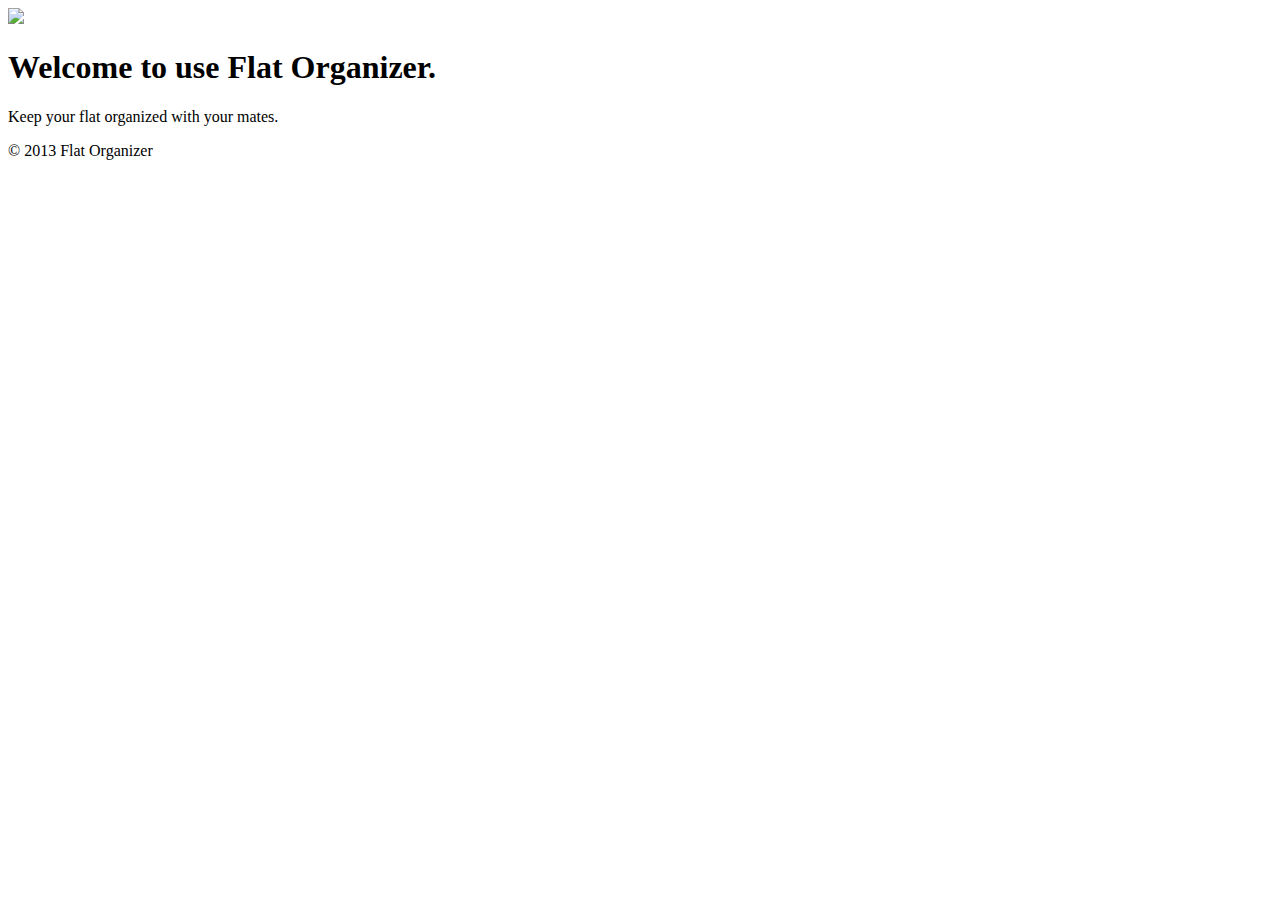
==== index.html @ 6604deac "Added: Some CSS and HTML files, templates DIR and flats/forms.py file" ====
<!DOCTYPE html>
<html lang="en">
	<head>
		<meta charset="utf-8">
		<title>Flat Organizer</title>
		<meta content="Keep your flat organized with your mates." name="description">
		<meta content="flat, apartment, organizer" name="keywords">
		<link href="css/reset.css" rel="stylesheet" type="text/css" />
		<link href="css/main.css" rel="stylesheet" type="text/css" />
		<!--[if lt IE 9]><script src="dist/html5shiv.js"></script>
		<![endif]-->
	</head>
	<body>
		<div id="wrapper">
			<div class="front-bg">
				<img class="front-image" src="https://twimg0-a.akamaihd.net/a/1358461320/t1/img/front_page/jp-mountain@2x.jpg">
			</div>
			<div class="front-card">	
				<div class="front-welcome">
					<div class="front-welcome-text">
						<h1>Welcome to use Flat Organizer.</h1>
						<p>Keep your flat organized with your mates.</p>
					</div>
				</div>
			</div>
		</div>
		<footer>
			<p>&copy; 2013 Flat Organizer</p>
		</footer> <!---End Footer->
	</body>
</html>
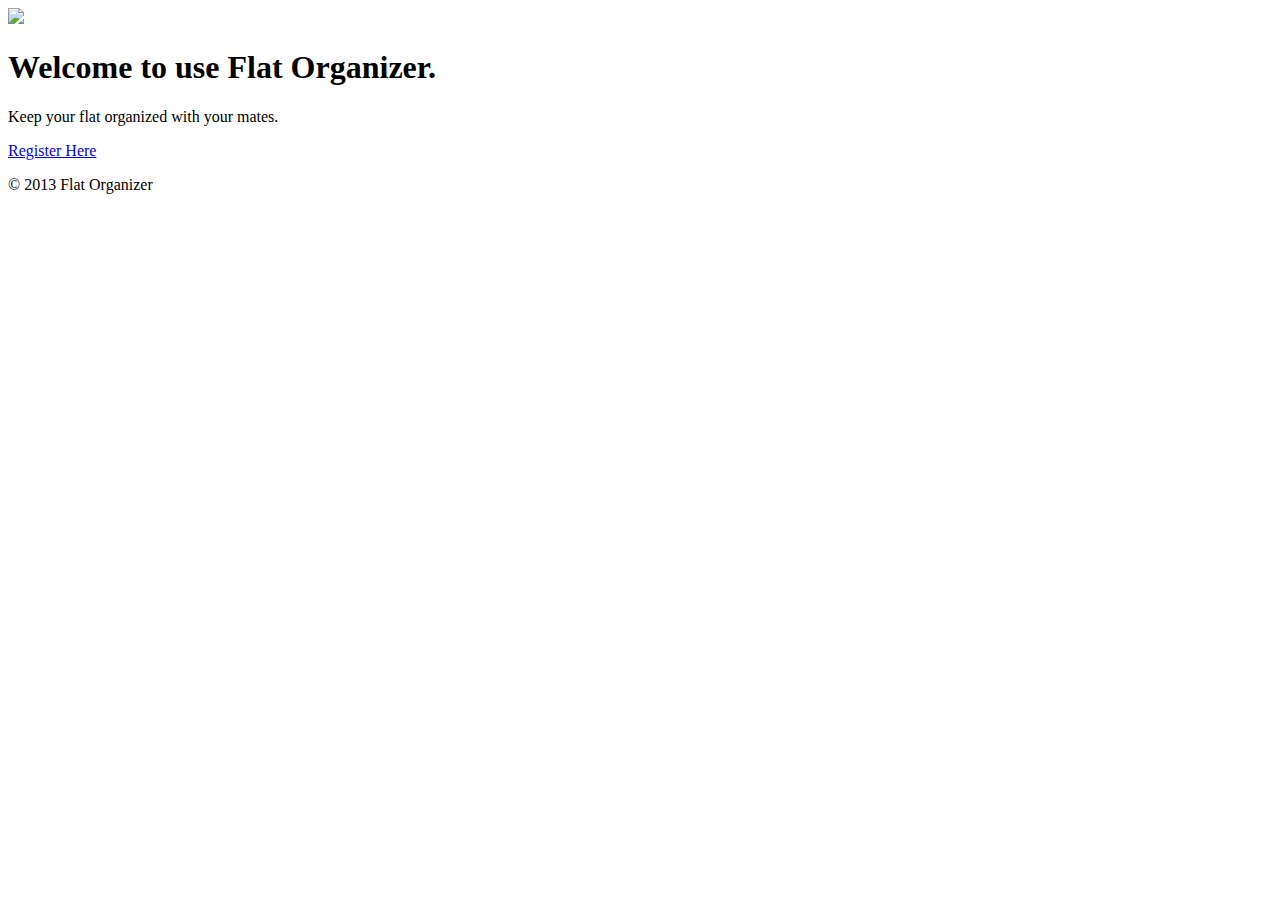
==== commit 63bb65ea: "Modified: index and register pages are now visible. Please make a following change in settings.py: -" ====
--- a/index.html
+++ b/index.html
@@ -22,6 +22,9 @@
 						<p>Keep your flat organized with your mates.</p>
 					</div>
 				</div>
+				<div class="links">
+					<a href="/flats/register/">Register Here</a>
+				</div>
 			</div>
 		</div>
 		<footer>
